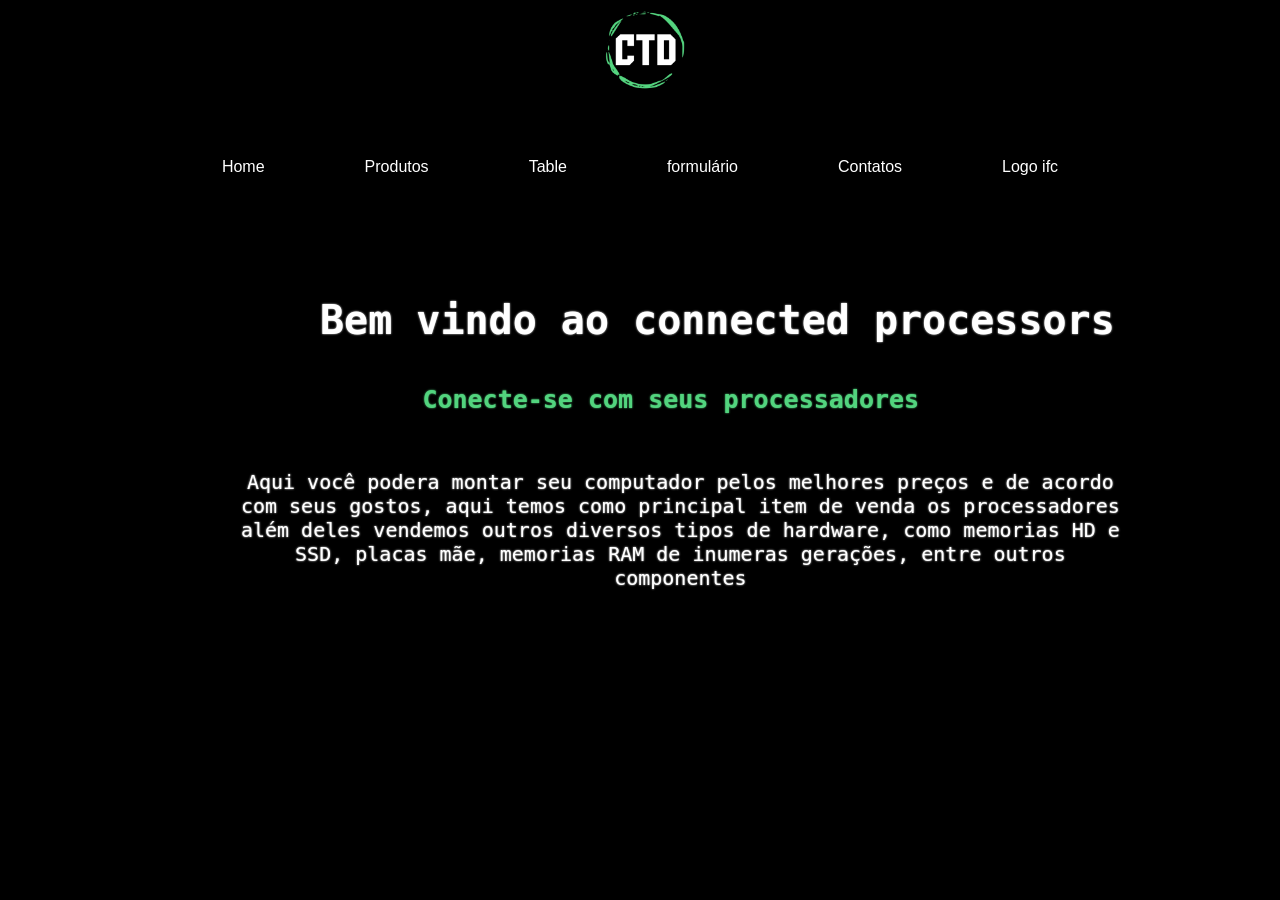
==== index.html @ 29778b3d "Update index.html" ====
<!DOCTYPE html>
<html>
<head>
	<meta charset="utf-8">

	<link rel = "stylesheet" type = "text/css" href = "estilo.css">
 
	<title> Connected Processors </title>
</head>
<body>
	<div class= "menu">
	   <ol> 

	   	<li><a href="index.html"> Home </a> </li>
	   	<li><a href="produtos.html"> Produtos </a> </li>
	   	<li><a href="table.html"> Table </a> </li>
	   	<li><a href="form.html"> formulário </a> </li>
	   	<li><a href="contato.html"> Contatos </a> </li>
	   	<li><a href="ifc.html"> Logo ifc </a> </li>

	   </ol>
	   	  

    </div>

 <figure>

 	<img src="IMG-20210618-WA0016.jpg">

 </figure>

 <div class= "titulo">
 	<h1>Bem vindo ao connected processors</h1>
 </div>

<div class= "slogan">
 	<h3>Conecte-se com seus processadores</h3>
 </div>

 <div class="homedsc">
 	<p>Aqui você podera montar seu computador pelos melhores preços e de acordo com seus gostos, aqui temos como principal item de venda os processadores além deles vendemos outros diversos tipos de hardware, como memorias HD e SSD, placas mãe, memorias RAM de inumeras gerações, entre outros componentes </p>
 
</body>
</html>
---- estilo.css ----
body{
	background-color: black;
}

img{
	height: auto; 
    width: auto; 
    max-width: 100px; 
    max-height: 300px;
	position: absolute;
    left: 46.5%;
    top: 0px;
   
}

.menu ol{
	padding:150px ;
	margin: 0px;
	background-color: black;
	display: flex;
    justify-content: center;

}
.menu ol li{
	display: inline;
	text-align: center;
}

.menu ol li a{
	padding: 10px 50px;
	color: white;
	text-decoration: none;
	sans-serif;font-family: Arial, Helvetica ;
	text-align: center;

}


.menu ol li a:hover{
    background-color: #52d47e;
	color: white;
	box-shadow: 0 0 1em #52d47e;

}
  
img.ryzen7{
    height: auto; 
    width: auto;
    max-width: 350px; 
    max-height: 300px;
    top: 50%;
    left: 38%;
}

.r7txt{
    asns-serif;font-family: monospace ;
    height: auto; 
    width: auto;
    text-shadow: 0px 0px 3px #52d47e;
    position: absolute;
    left: 36%;
    top: 35%;
    color: #52d47e;
    font-size: 25px;
    text-align: center;
    
}

.r71700{
    asns-serif;font-family: monospace ;
    height: auto; 
    width: auto;
    text-shadow: 0px 0px 3px #FFFFFF;
    position: absolute;
    left: 41%;
    top: 85%;
    color: #FFFFFF;
    font-size: 25px;
    text-align: center;
    

}

.r7dsc{
    asns-serif;font-family: monospace ;
    height: auto; 
    width: auto;
    text-shadow: 0px 0px 3px #FFFFFF;
    position: absolute;
    left: 25%;
    top: 95%;
    color: #FFFFFF;
    font-size: 17px;
    text-align: center;
    width: 40em;

}

img.i7{
    height: auto; 
    width: auto;
    max-width: 300px; 
    max-height: 225px;
    top: 130%;
    left: 43%;
}

.tituloi7{
    asns-serif;font-family: monospace ;
    height: auto; 
    width: auto;
    text-shadow: 0px 0px 3px #52d47e;
    position: absolute;
    left: 36%;
    top: 115%;
    color: #52d47e;
    font-size: 25px;
    text-align: center;
}

.i71700{
    asns-serif;font-family: monospace ;
    height: auto; 
    width: auto;
    text-shadow: 0px 0px 3px #FFFFFF;
    position: absolute;
    left: 42%;
    top: 165%;
    color: #FFFFFF;
    font-size: 25px;
    text-align: center;
}

.i7dsc{
    asns-serif;font-family: monospace ;
    height: auto; 
    width: auto;
    text-shadow: 0px 0px 3px #FFFFFF;
    position: absolute;
    left: 27%;
    top: 175%;
    color: #FFFFFF;
    font-size: 17px;
    text-align: center;
    width: 40em;


}

img.processadori5{
    height: auto; 
    width: auto;
    max-width: 300px; 
    max-height: 225px;
    top: 210%;
    left: 40%;

}

.tituloi5{
    asns-serif;font-family: monospace ;
    height: auto; 
    width: auto;
    text-shadow: 0px 0px 3px #52d47e;
    position: absolute;
    left: 36%;
    top: 195%;
    color: #52d47e;
    font-size: 25px;
    text-align: center;
}
.i51200{
    asns-serif;font-family: monospace ;
    height: auto; 
    width: auto;
    text-shadow: 0px 0px 3px #FFFFFF;
    position: absolute;
    left: 42%;
    top: 240%;
    color: #FFFFFF;
    font-size: 25px;
    text-align: center;
}

.i5dsc{
    asns-serif;font-family: monospace ;
    height: auto; 
    width: auto;
    text-shadow: 0px 0px 3px #FFFFFF;
    position: absolute;
    left: 27%;
    top: 250%;
    color: #FFFFFF;
    font-size: 17px;
    text-align: center;
    width: 40em;
}

img.ssd{
    height: auto; 
    width: auto;
    max-width: 300px; 
    max-height: 220px;
    top: 280%;
    left: 40%;

}

.txtssd{
    asns-serif;font-family: monospace ;
    height: auto; 
    width: auto;
    text-shadow: 0px 0px 3px #52d47e;
    position: absolute;
    left: 39%;
    top: 265%;
    color: #52d47e;
    font-size: 25px;
    text-align: center;
}

.ssd150{
    asns-serif;font-family: monospace ;
    height: auto; 
    width: auto;
    text-shadow: 0px 0px 3px #FFFFFF;
    position: absolute;
    left: 44%;
    top: 310%;
    color: #FFFFFF;
    font-size: 25px;
    text-align: center;

}

.ssddsc{
    asns-serif;font-family: monospace ;
    height: auto; 
    width: auto;
    text-shadow: 0px 0px 3px #FFFFFF;
    position: absolute;
    left: 27%;
    top: 320%;
    color: #FFFFFF;
    font-size: 17px;
    text-align: center;
    width: 40em;
}

img.pm{
    height: auto; 
    width: auto;
    max-width: 300px; 
    max-height: 220px;
    top: 355%;
    left: 43%;

}

.titulopm{
    asns-serif;font-family: monospace ;
    height: auto; 
    width: auto;
    text-shadow: 0px 0px 3px #52d47e;
    position: absolute;
    left: 32%;
    top: 345%;
    color: #52d47e;
    font-size: 25px;
    text-align: center;
}

.pm900{
    asns-serif;font-family: monospace ;
    height: auto; 
    width: auto;
    text-shadow: 0px 0px 3px #FFFFFF;
    position: absolute;
    left: 43%;
    top: 385%;
    color: #FFFFFF;
    font-size: 25px;
    text-align: center;

}

.pmdsc{
    asns-serif;font-family: monospace ;
    height: auto; 
    width: auto;
    text-shadow: 0px 0px 3px #FFFFFF;
    position: absolute;
    left: 27%;
    top: 395%;
    color: #FFFFFF;
    font-size: 17px;
    text-align: center;
    width: 40em;
}
.titulo h1{
	color: white;
	asns-serif;font-family: monospace;
    height: auto; 
    width: auto;
    text-shadow: 0px 0px 2px #FFFFFF;
    position: absolute;
    left: 25%;
    top: 30%;
    font-size: 40px;
    text-align: center;

}

.slogan h3{
	asns-serif;font-family: monospace ;
    height: auto; 
    width: auto;
    text-shadow: 0px 0px 2px #52d47e;
    position: absolute;
    left: 33%;
    top: 40%;
    color: #52d47e;
    font-size: 25px;
    text-align: center;


}

.homedsc{
    asns-serif;font-family: monospace ;
    height: auto; 
    text-shadow: 0px 0px 2px #FFFFFF;
    position: absolute;
    left: 18%;
    top: 50%;
    color: #FFFFFF;
    font-size: 20px;
    text-align: center;
    width: 45em;


}
.sobre p{
	color: white;
	font-family: "Lucida Console", "Courier New", monospace;
    height: auto; 
    width: auto;
    text-shadow: 0px 0px 2px #FFFFFF;
    font-size: 30px;

}

.sobre2 p{
	color: white;
	font-family: "Lucida Console", "Courier New", monospace;
    text-shadow: 0px 0px 2px #FFFFFF;
    font-size: 15px;
    width: 50em;
    line-height: 1.2;

}

.contatos p{
	color: white;
	font-family: "Lucida Console", "Courier New", monospace;
    height: auto; 
    width: auto;
    text-shadow: 0px 0px 2px #FFFFFF;
    font-size: 30px;

}

.ctts ol li p{
	color: white;
	font-family: "Lucida Console", "Courier New", monospace;
	height: auto; 
    width: auto;
    text-shadow: 0px 0px 2px #FFFFFF;
    text-align: center;
    left: 28%;
    top: 25%;
    font-size: 30px;

}
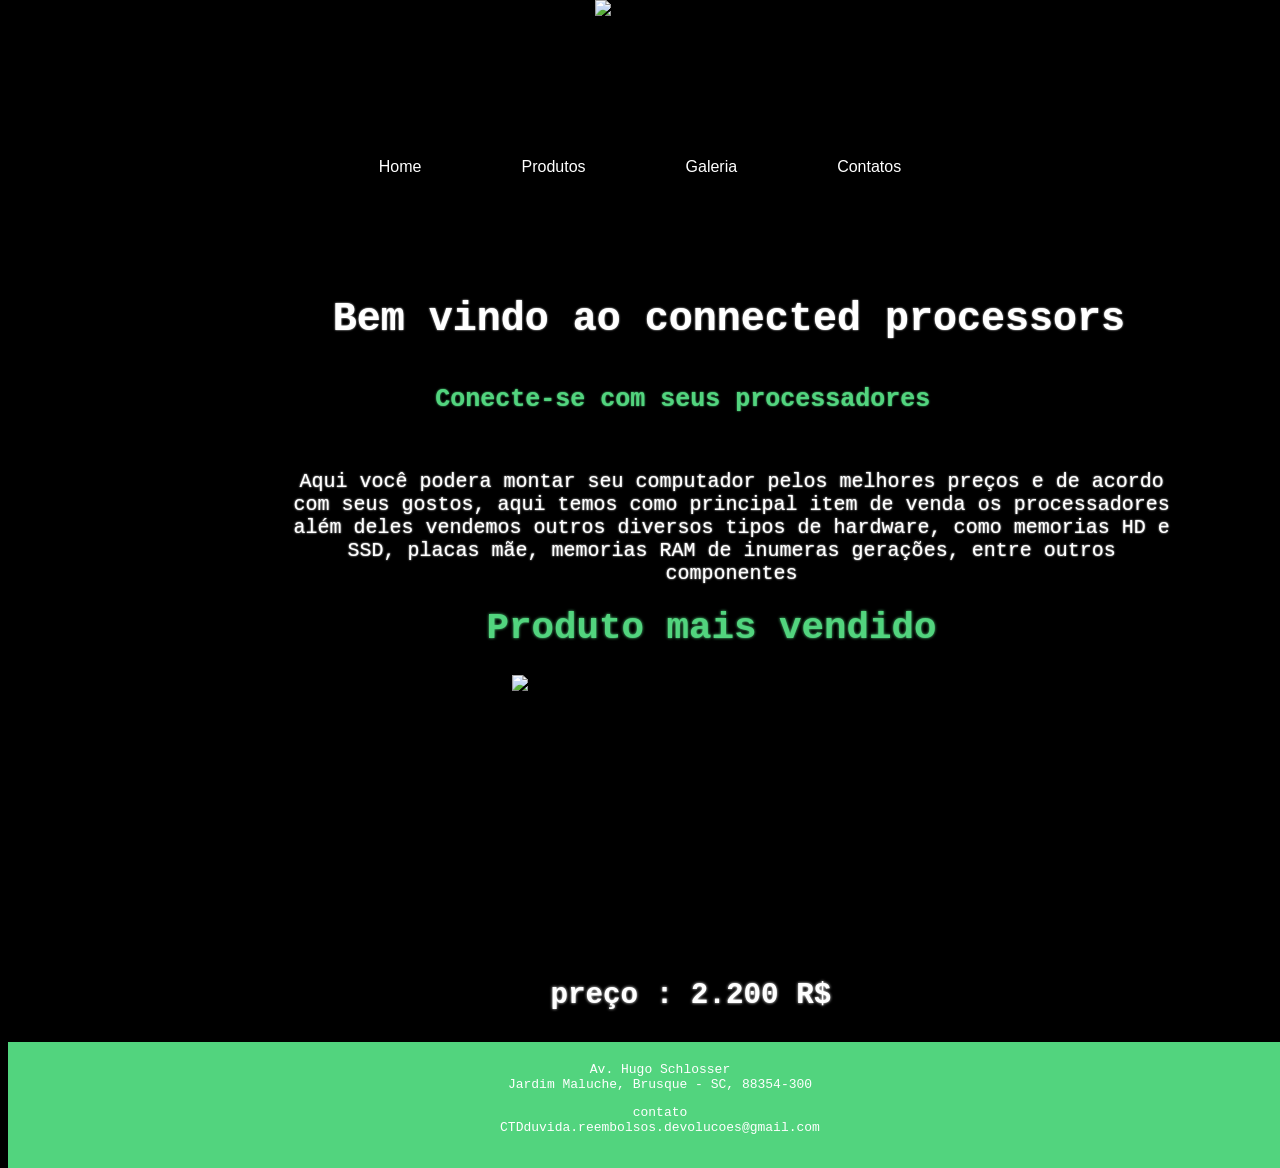
==== commit 0a4ac74d: "Add files via upload" ====
--- a/index.html
+++ b/index.html
@@ -13,10 +13,8 @@
 
 	   	<li><a href="index.html"> Home </a> </li>
 	   	<li><a href="produtos.html"> Produtos </a> </li>
-	   	<li><a href="table.html"> Table </a> </li>
-	   	<li><a href="form.html"> formulário </a> </li>
+	   	<li><a href="galeria.html"> Galeria </a> </li>
 	   	<li><a href="contato.html"> Contatos </a> </li>
-	   	<li><a href="ifc.html"> Logo ifc </a> </li>
 
 	   </ol>
 	   	  
@@ -25,7 +23,7 @@
 
  <figure>
 
- 	<img src="IMG-20210618-WA0016.jpg">
+ 	<img src="imagens1/ctd.JPG">
 
  </figure>
 
@@ -33,12 +31,38 @@
  	<h1>Bem vindo ao connected processors</h1>
  </div>
 
-<div class= "slogan">
+ <div class= "slogan">
  	<h3>Conecte-se com seus processadores</h3>
  </div>
-
  <div class="homedsc">
  	<p>Aqui você podera montar seu computador pelos melhores preços e de acordo com seus gostos, aqui temos como principal item de venda os processadores além deles vendemos outros diversos tipos de hardware, como memorias HD e SSD, placas mãe, memorias RAM de inumeras gerações, entre outros componentes </p>
- 
+ </div>
+ </div>
+ <figure>
+
+	<img src="imagens1/ctd.JPG">
+
+	</figure>
+
+	<figure>
+		<img class= "ryzen72" src="imagens1/r7.PNG" alt="imagem ryzen 7"> 
+	</figure>
+
+	<div class="r7txt2">
+		<h2>Produto mais vendido</h2>
+	</div>
+
+	<div class="r717002">
+		<h3>preço : 2.200 R$</h3>
+	</div>
+   <div class="rodape"></div>
+   <footer>
+	<adress>
+		Av. Hugo Schlosser<br>Jardim Maluche, Brusque - SC, 88354-300
+	</adress>
+	<p>contato<br>CTDduvida.reembolsos.devolucoes@gmail.com</p>
+  </footer>
+
+</div>
 </body>
-</html>
+</html>
--- a/estilo.css
+++ b/estilo.css
@@ -1,5 +1,8 @@
 body{
 	background-color: black;
+}
+body.galeira{
+	background-color: white;
 }
 
 img{
@@ -72,7 +75,7 @@
     width: auto;
     text-shadow: 0px 0px 3px #FFFFFF;
     position: absolute;
-    left: 41%;
+    left: 42%;
     top: 85%;
     color: #FFFFFF;
     font-size: 25px;
@@ -304,7 +307,7 @@
     width: auto;
     text-shadow: 0px 0px 2px #FFFFFF;
     position: absolute;
-    left: 25%;
+    left: 26%;
     top: 30%;
     font-size: 40px;
     text-align: center;
@@ -317,7 +320,7 @@
     width: auto;
     text-shadow: 0px 0px 2px #52d47e;
     position: absolute;
-    left: 33%;
+    left: 34%;
     top: 40%;
     color: #52d47e;
     font-size: 25px;
@@ -331,7 +334,7 @@
     height: auto; 
     text-shadow: 0px 0px 2px #FFFFFF;
     position: absolute;
-    left: 18%;
+    left: 22%;
     top: 50%;
     color: #FFFFFF;
     font-size: 20px;
@@ -360,25 +363,100 @@
 
 }
 
-.contatos p{
-	color: white;
-	font-family: "Lucida Console", "Courier New", monospace;
-    height: auto; 
-    width: auto;
-    text-shadow: 0px 0px 2px #FFFFFF;
-    font-size: 30px;
-
-}
-
-.ctts ol li p{
-	color: white;
-	font-family: "Lucida Console", "Courier New", monospace;
-	height: auto; 
-    width: auto;
-    text-shadow: 0px 0px 2px #FFFFFF;
-    text-align: center;
-    left: 28%;
-    top: 25%;
-    font-size: 30px;
-
+
+img.ryzen72{
+    height: auto; 
+    width: auto;
+    max-width: 350px; 
+    max-height: 300px;
+    top: 75%;
+    left: 40%;
+}
+
+.r7txt2{
+    asns-serif;font-family: monospace ;
+    height: auto; 
+    width: auto;
+    text-shadow: 0px 0px 3px #52d47e;
+    position: absolute;
+    left: 38%;
+    top: 64%;
+    color: #52d47e;
+    font-size: 25px;
+    text-align: center;
+    
+}
+
+.r717002{
+    asns-serif;font-family: monospace ;
+    height: auto; 
+    width: auto;
+    text-shadow: 0px 0px 3px #FFFFFF;
+    position: absolute;
+    left: 43%;
+    top: 100%;
+    color: #FFFFFF;
+    font-size: 25px;
+    text-align: center;
+    margin-top: 50px;
+    
+
+}
+
+footer {
+    asns-serif;font-family: monospace ;
+    color: #FFFFFF;
+    text-align: center;
+    position: relative;
+    top: 700px;
+    left: 0;
+    width: 100%;
+    background-color: #52d47e;
+    padding: 20px;
+  }
+
+img.ryzen711{
+    height: auto; 
+    width: auto;
+    max-width: 350px; 
+    max-height: 300px;
+    top: 40%;
+    left: 20%;
+}
+
+img.ryzen712{
+    height: auto; 
+    width: auto;
+    max-width: 350px; 
+    max-height: 300px;
+    top: 40%;
+    left: 40%;
+}
+
+img.ryzen713{
+    height: auto; 
+    width: auto;
+    max-width: 350px; 
+    max-height: 300px;
+    top: 40%;
+    left: 59%;
+}
+
+
+img.i71{
+    height: auto; 
+    width: auto;
+    max-width: 350px; 
+    max-height: 300px;
+    top: 80%;
+    left: 20%;
+}
+
+img.i72{
+    height: auto; 
+    width: auto;
+    max-width: 350px; 
+    max-height: 300px;
+    top: 80%;
+    left: 40%;
 }
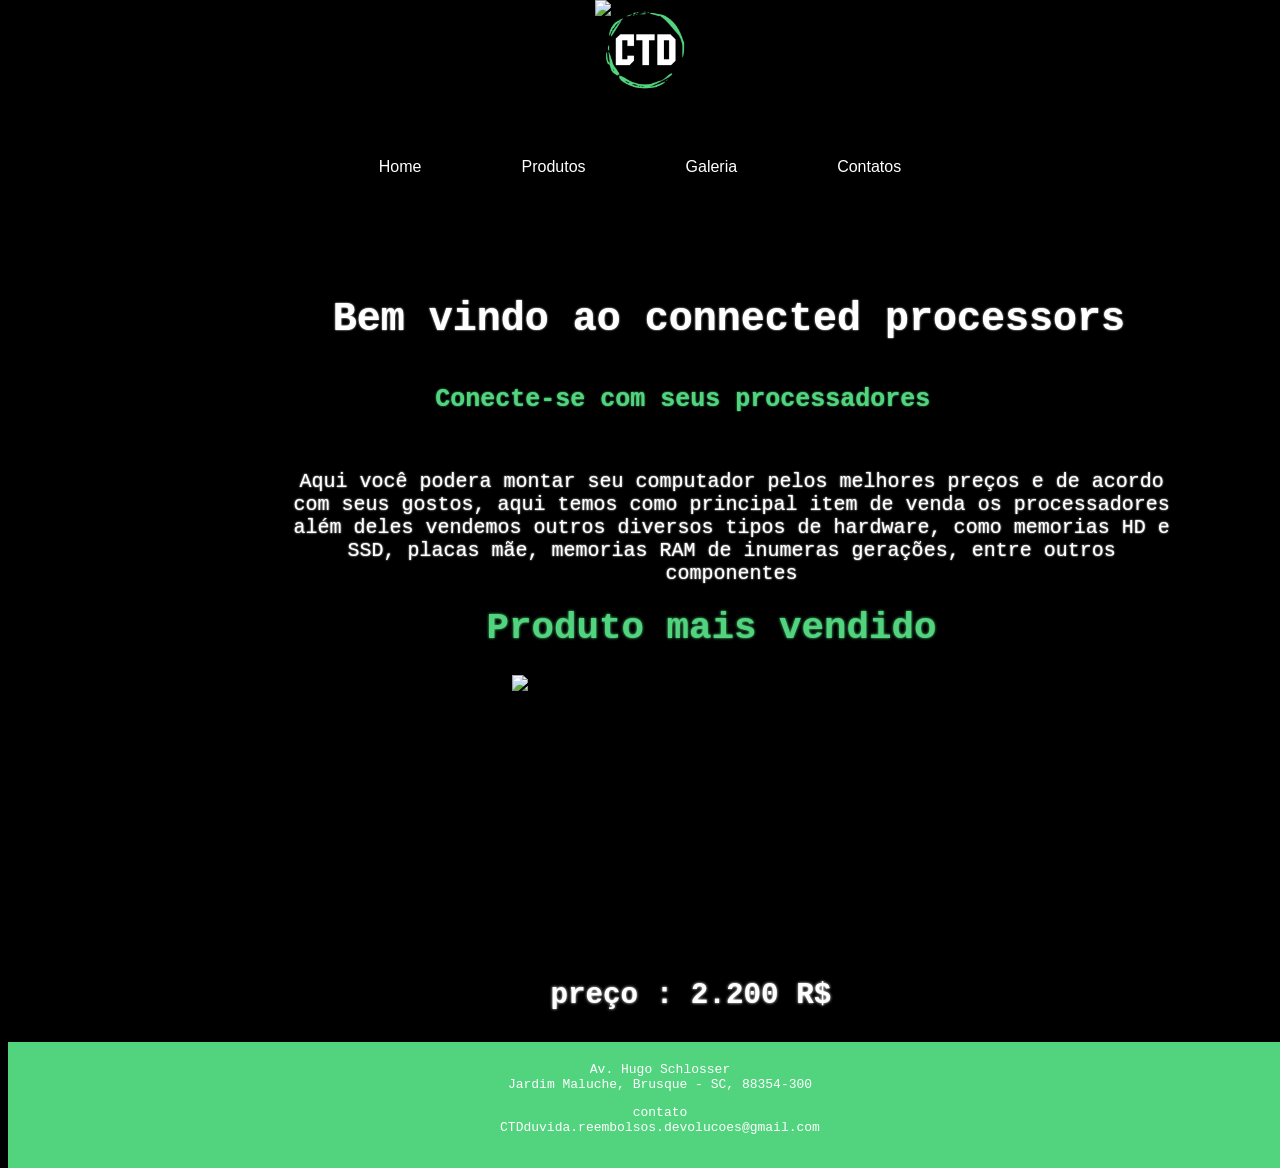
==== commit 48ed5230: "Update index.html" ====
--- a/index.html
+++ b/index.html
@@ -18,51 +18,39 @@
 
 	   </ol>
 	   	  
-
-    </div>
-
- <figure>
-
- 	<img src="imagens1/ctd.JPG">
-
- </figure>
-
- <div class= "titulo">
- 	<h1>Bem vindo ao connected processors</h1>
- </div>
-
- <div class= "slogan">
- 	<h3>Conecte-se com seus processadores</h3>
- </div>
- <div class="homedsc">
- 	<p>Aqui você podera montar seu computador pelos melhores preços e de acordo com seus gostos, aqui temos como principal item de venda os processadores além deles vendemos outros diversos tipos de hardware, como memorias HD e SSD, placas mãe, memorias RAM de inumeras gerações, entre outros componentes </p>
- </div>
- </div>
- <figure>
-
-	<img src="imagens1/ctd.JPG">
-
-	</figure>
-
-	<figure>
-		<img class= "ryzen72" src="imagens1/r7.PNG" alt="imagem ryzen 7"> 
-	</figure>
-
-	<div class="r7txt2">
-		<h2>Produto mais vendido</h2>
 	</div>
 
-	<div class="r717002">
-		<h3>preço : 2.200 R$</h3>
-	</div>
-   <div class="rodape"></div>
-   <footer>
-	<adress>
+<figure><img src="./imagens1/ctd.jpg"></figure>
+
+<div class= "titulo">
+ 	<h1>Bem vindo ao connected processors</h1>
+</div>
+
+<div class= "slogan">
+ 	<h3>Conecte-se com seus processadores</h3>
+</div>
+
+<div class="homedsc">
+ 	<p>Aqui você podera montar seu computador pelos melhores preços e de acordo com seus gostos, aqui temos como principal item de venda os processadores além deles vendemos outros diversos tipos de hardware, como memorias HD e SSD, placas mãe, memorias RAM de inumeras gerações, entre outros componentes </p>
+</div>
+
+<figure><img src="imagens1/ctd.JPG"></figure>
+<figure><img class= "ryzen72" src="imagens1/r7.PNG" alt="imagem ryzen 7"></figure>
+
+<div class="r7txt2">
+	<h2>Produto mais vendido</h2>
+</div>
+
+<div class="r717002">
+	<h3>preço : 2.200 R$</h3>
+</div>
+<div class="rodape"></div>
+    <footer>
+		<adress>
 		Av. Hugo Schlosser<br>Jardim Maluche, Brusque - SC, 88354-300
-	</adress>
-	<p>contato<br>CTDduvida.reembolsos.devolucoes@gmail.com</p>
-  </footer>
+		</adress>
+		<p>contato<br>CTDduvida.reembolsos.devolucoes@gmail.com</p>
+    </footer>
 
-</div>
 </body>
-</html>+</html>
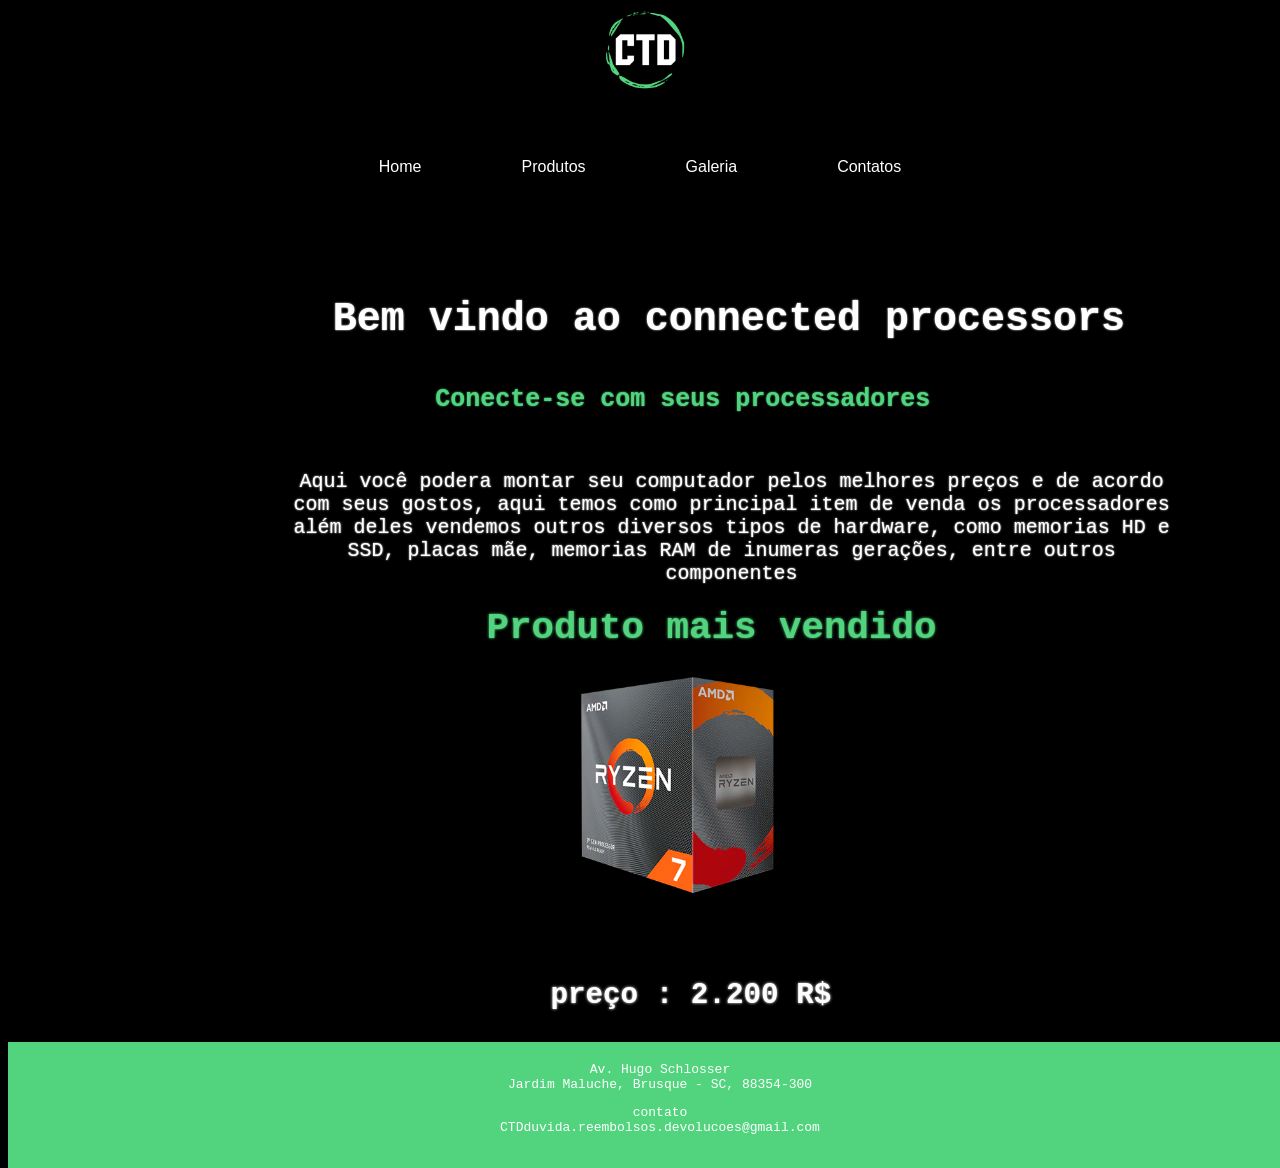
==== commit 63b964c2: "Update index.html" ====
--- a/index.html
+++ b/index.html
@@ -16,11 +16,10 @@
 	   	<li><a href="galeria.html"> Galeria </a> </li>
 	   	<li><a href="contato.html"> Contatos </a> </li>
 
-	   </ol>
-	   	  
+	   </ol>	  
 	</div>
 
-<figure><img src="./imagens1/ctd.jpg"></figure>
+<figure><img src="imagens1/ctd.jpg"></figure>
 
 <div class= "titulo">
  	<h1>Bem vindo ao connected processors</h1>
@@ -34,8 +33,7 @@
  	<p>Aqui você podera montar seu computador pelos melhores preços e de acordo com seus gostos, aqui temos como principal item de venda os processadores além deles vendemos outros diversos tipos de hardware, como memorias HD e SSD, placas mãe, memorias RAM de inumeras gerações, entre outros componentes </p>
 </div>
 
-<figure><img src="imagens1/ctd.JPG"></figure>
-<figure><img class= "ryzen72" src="imagens1/r7.PNG" alt="imagem ryzen 7"></figure>
+<figure><img class= "ryzen72" src="imagens1/r7.png" alt="imagem ryzen 7"></figure>
 
 <div class="r7txt2">
 	<h2>Produto mais vendido</h2>
